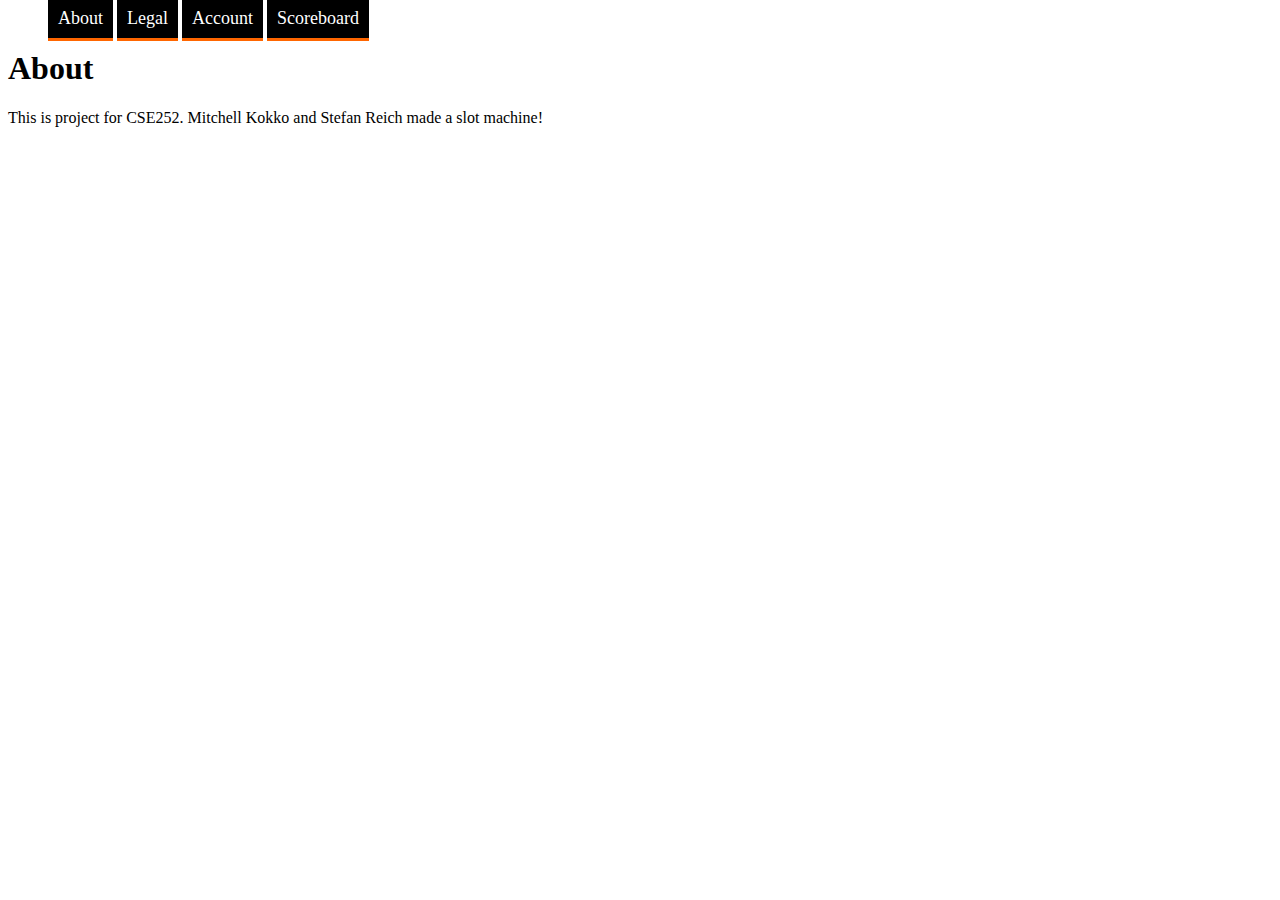
==== About.html @ 2748b970 "Changed links to see if it works" ====
<html>
<head>
<title>About</title>
<link rel="stylesheet" type="text/css" href="Style.css">
</head>
<body>
<ul id="navigation">
<li><a href="~/About.html">About</a></li>
<li><a href="~/Legal.html">Legal</a></li>
<li><a href="~/Account.html">Account</a></li>
<li><a href="~/Scoreboard.html">Scoreboard</a></li>
</ul>
<h1>About</h1>
<p>This is project for CSE252. Mitchell Kokko and Stefan Reich made a slot machine!</p>
</body>
</html>
---- Style.css ----
ul#navigation 
{
	list-style: none;
	margin: 0;
}

ul#navigation li 
{
	display:inline;
}

ul#navigation a 
{
	color:#ffffff;
	background-color:#000000;
	text-decoration:none;
	font-family:georgia, times, serif;
	font-size:1.126em;
	padding:10px;
	border-bottom:3px solid #ff6600;
}

ul#navigation a:hover 
{
	color:#000000;
	background-color:#ff6600;
	padding:10px;
	border-bottom:3px solid #000000;
}

table
{
	width:50%;
	float:static;
	text-align:center;
}

table#pos, td#pos, th#pos, tr#pos
{
	border:2px solid green;
}

table#neg, td#neg, th#neg, tr#neg
{
	border:2px solid red;
}
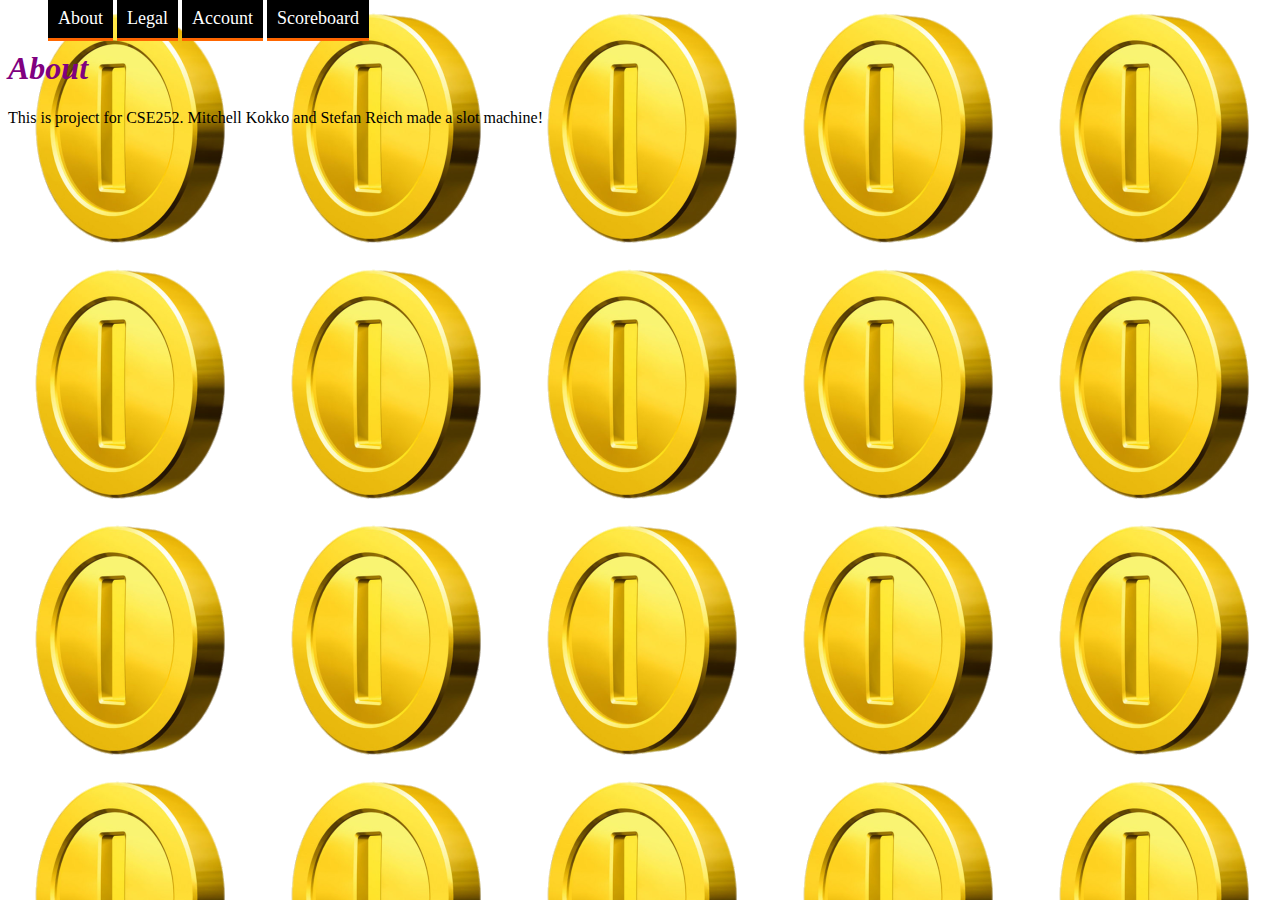
==== commit cba701b2: "Another try at linking pages" ====
--- a/About.html
+++ b/About.html
@@ -5,10 +5,10 @@
 </head>
 <body>
 <ul id="navigation">
-<li><a href="~/About.html">About</a></li>
-<li><a href="~/Legal.html">Legal</a></li>
-<li><a href="~/Account.html">Account</a></li>
-<li><a href="~/Scoreboard.html">Scoreboard</a></li>
+<li><a href="http://secs.oakland.edu/~mrkokko/CSE252-Slots/About.html">About</a></li>
+<li><a href="http://secs.oakland.edu/~mrkokko/CSE252-Slots/Legal.html">Legal</a></li>
+<li><a href="http://secs.oakland.edu/~mrkokko/CSE252-Slots/Account.html">Account</a></li>
+<li><a href="http://secs.oakland.edu/~mrkokko/CSE252-Slots/Scoreboard.html">Scoreboard</a></li>
 </ul>
 <h1>About</h1>
 <p>This is project for CSE252. Mitchell Kokko and Stefan Reich made a slot machine!</p>
--- a/Style.css
+++ b/Style.css
@@ -1,46 +1,66 @@
-ul#navigation 
-{
-	list-style: none;
-	margin: 0;
-}
-
-ul#navigation li 
-{
-	display:inline;
-}
-
-ul#navigation a 
-{
-	color:#ffffff;
-	background-color:#000000;
-	text-decoration:none;
-	font-family:georgia, times, serif;
-	font-size:1.126em;
-	padding:10px;
-	border-bottom:3px solid #ff6600;
-}
-
-ul#navigation a:hover 
-{
-	color:#000000;
-	background-color:#ff6600;
-	padding:10px;
-	border-bottom:3px solid #000000;
-}
-
-table
-{
-	width:50%;
-	float:static;
-	text-align:center;
-}
-
-table#pos, td#pos, th#pos, tr#pos
-{
-	border:2px solid green;
-}
-
-table#neg, td#neg, th#neg, tr#neg
-{
-	border:2px solid red;
-}
+ul#navigation 
+{
+	list-style: none;
+	margin: 0;
+}
+
+ul#navigation li 
+{
+	display:inline;
+}
+
+ul#navigation a 
+{
+	color:#ffffff;
+	background-color:#000000;
+	text-decoration:none;
+	font-family:georgia, times, serif;
+	font-size:1.126em;
+	padding:10px;
+	border-bottom:3px solid #ff6600;
+}
+
+ul#navigation a:hover 
+{
+	color:#000000;
+	background-color:#ff6600;
+	padding:10px;
+	border-bottom:3px solid #000000;
+}
+
+table
+{
+	width:50%;
+	float:static;
+	text-align:center;
+}
+
+table#pos, td#pos, th#pos, tr#pos
+{
+	border:2px solid green;
+}
+
+table#neg, td#neg, th#neg, tr#neg
+{
+	border:2px solid red;
+}
+
+p{
+	color:black;
+}
+
+h1{
+	color:purple;font-style:italic;
+}
+
+body{
+	background-image:url('Coin.jpg')
+}
+
+img{
+	height:150px;width:145px;border:thin;border-style:solid;
+}
+
+.slot{
+	border:thin;border-style:solid;
+}
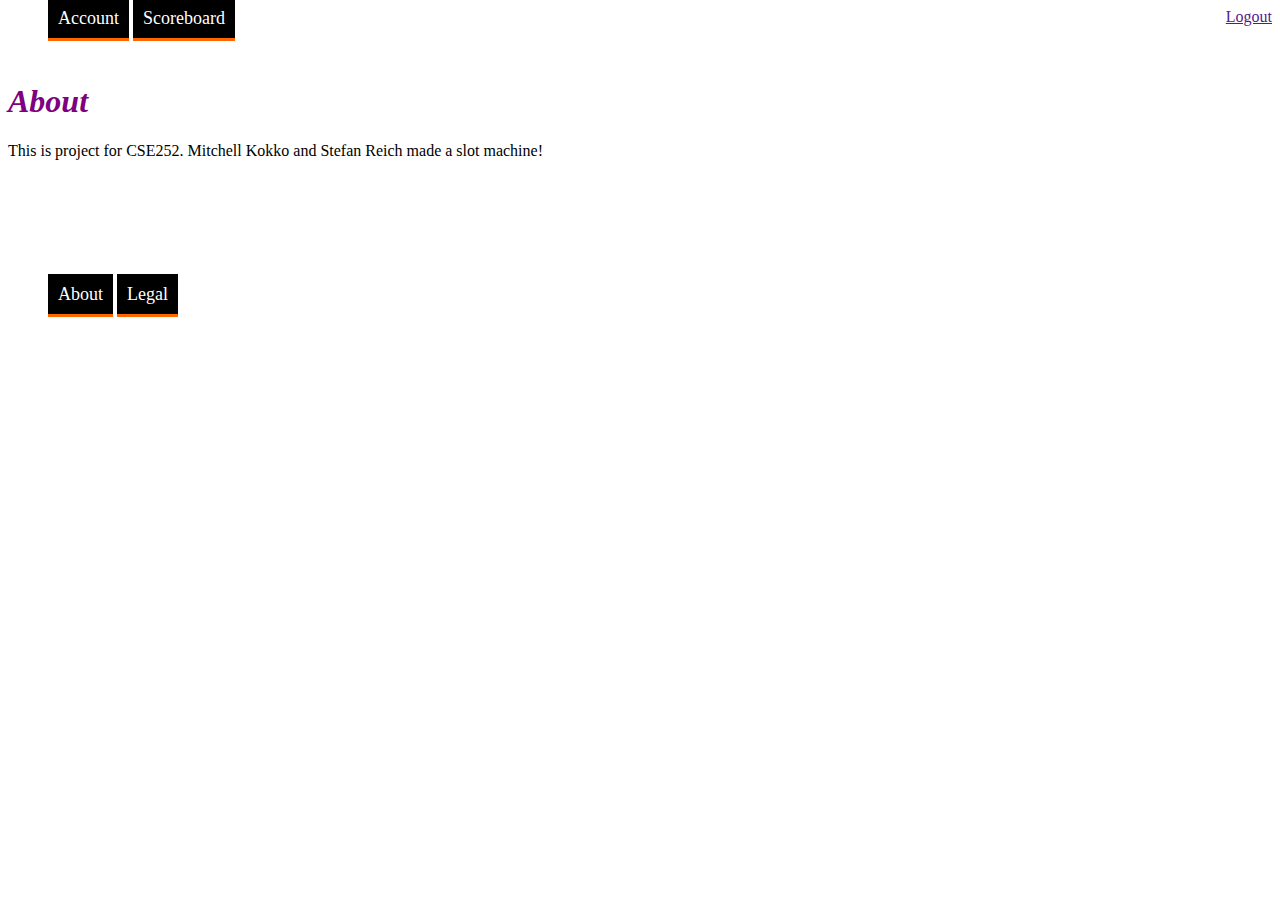
==== commit e42966c6: "Restyling pages and such" ====
--- a/About.html
+++ b/About.html
@@ -1,16 +1,39 @@
-<html>
+<!DOCTYPE html PUBLIC "-//W3C//DTD XHTML 1.0 Transitional//EN" "http://www.w3.org/TR/xhtml1/DTD/xhtml1-transitional.dtd">
+<html xmlns="http://www.w3.org/1999/xhtml">
+
 <head>
-<title>About</title>
-<link rel="stylesheet" type="text/css" href="Style.css">
+<meta content="text/html; charset=utf-8" http-equiv="Content-Type" />
+<title>About Us</title>
+<link href="Style.css" rel="stylesheet" type="text/css" />
 </head>
+
 <body>
-<ul id="navigation">
-<li><a href="http://secs.oakland.edu/~mrkokko/CSE252-Slots/About.html">About</a></li>
-<li><a href="http://secs.oakland.edu/~mrkokko/CSE252-Slots/Legal.html">Legal</a></li>
-<li><a href="http://secs.oakland.edu/~mrkokko/CSE252-Slots/Account.html">Account</a></li>
-<li><a href="http://secs.oakland.edu/~mrkokko/CSE252-Slots/Scoreboard.html">Scoreboard</a></li>
-</ul>
+
+<div> <!-- Top nav begin -->
+	<div style="float:left">
+	<ul  id="navigation">
+		<li><a href="http://secs.oakland.edu/~mrkokko/CSE252-Slots/Account.html">Account</a></li>
+		<li><a href="http://secs.oakland.edu/~mrkokko/CSE252-Slots/Scoreboard.html">Scoreboard</a></li>
+	</ul>
+	</div>
+	
+	<div style="float:right">
+		<a href="">Logout</a> 
+	</div>
+</div> <!-- Top nav end --> 
+<br/><br/><br/>
+<div>
 <h1>About</h1>
 <p>This is project for CSE252. Mitchell Kokko and Stefan Reich made a slot machine!</p>
+</div>
+<br/><br/><br/><br/><br/><br/>
+
+<div> <!-- Begin bottom navigation -->
+	<ul  id="navigation">
+		<li><a href="http://secs.oakland.edu/~mrkokko/CSE252-Slots/About.html">About</a></li>
+		<li><a href="http://secs.oakland.edu/~mrkokko/CSE252-Slots/Legal.html">Legal</a></li>
+	</ul>
+</div> <!-- End bottom navigation -->
+
 </body>
 </html>--- a/Style.css
+++ b/Style.css
@@ -54,7 +54,7 @@
 }
 
 body{
-	background-image:url('Coin.jpg')
+	background-image:url('http://secs.oakland.edu/~mrkokko/CSE252-Slots/Coin.jpg')
 }
 
 img{
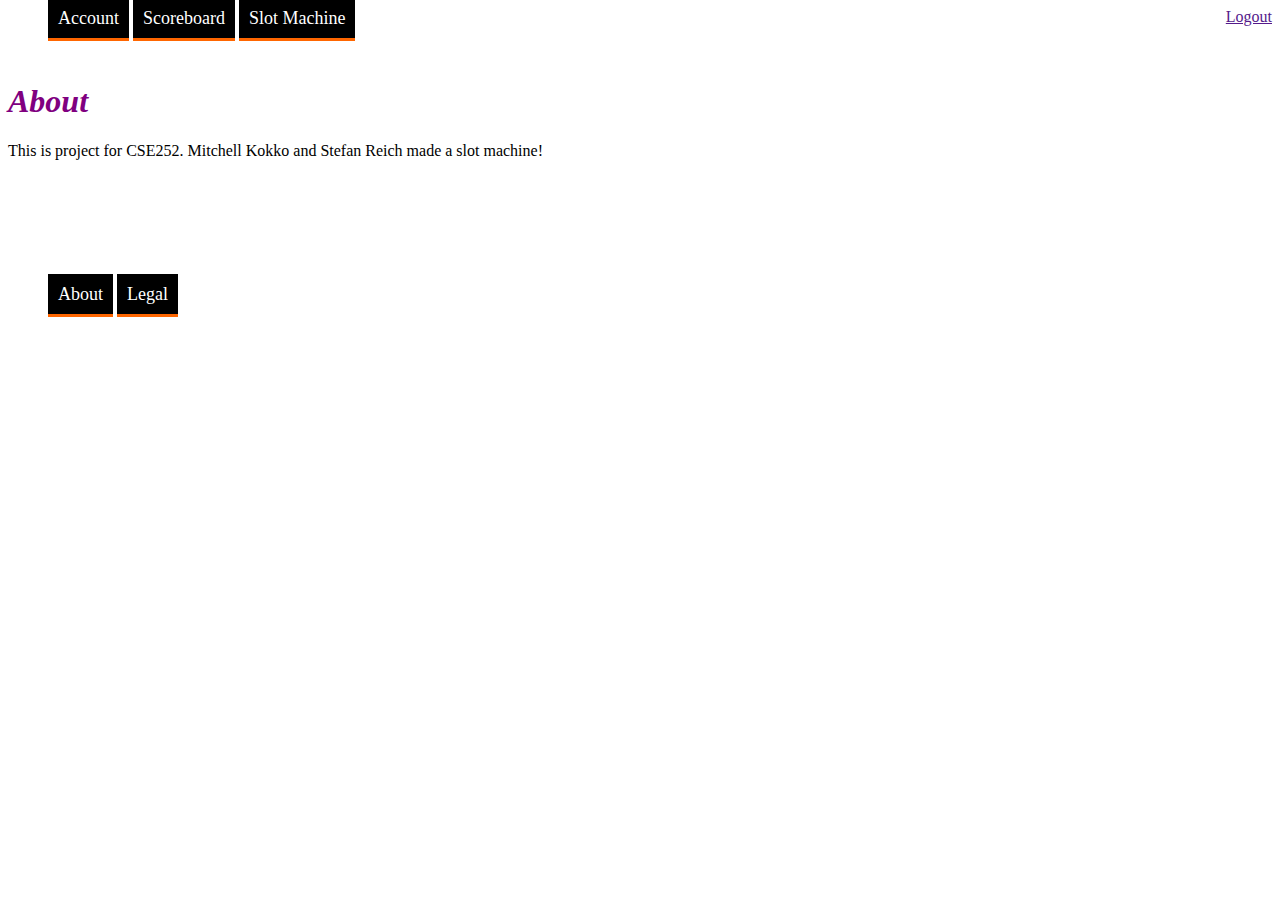
==== commit 8f6e175e: "Added Slot Machine link to pages and removed links to self" ====
--- a/About.html
+++ b/About.html
@@ -14,6 +14,7 @@
 	<ul  id="navigation">
 		<li><a href="http://secs.oakland.edu/~mrkokko/CSE252-Slots/Account.html">Account</a></li>
 		<li><a href="http://secs.oakland.edu/~mrkokko/CSE252-Slots/Scoreboard.html">Scoreboard</a></li>
+		<li><a href="http://secs.oakland.edu/~mrkokko/CSE252-Slots/SlotMachine.html">Slot Machine</a></li>
 	</ul>
 	</div>
 	
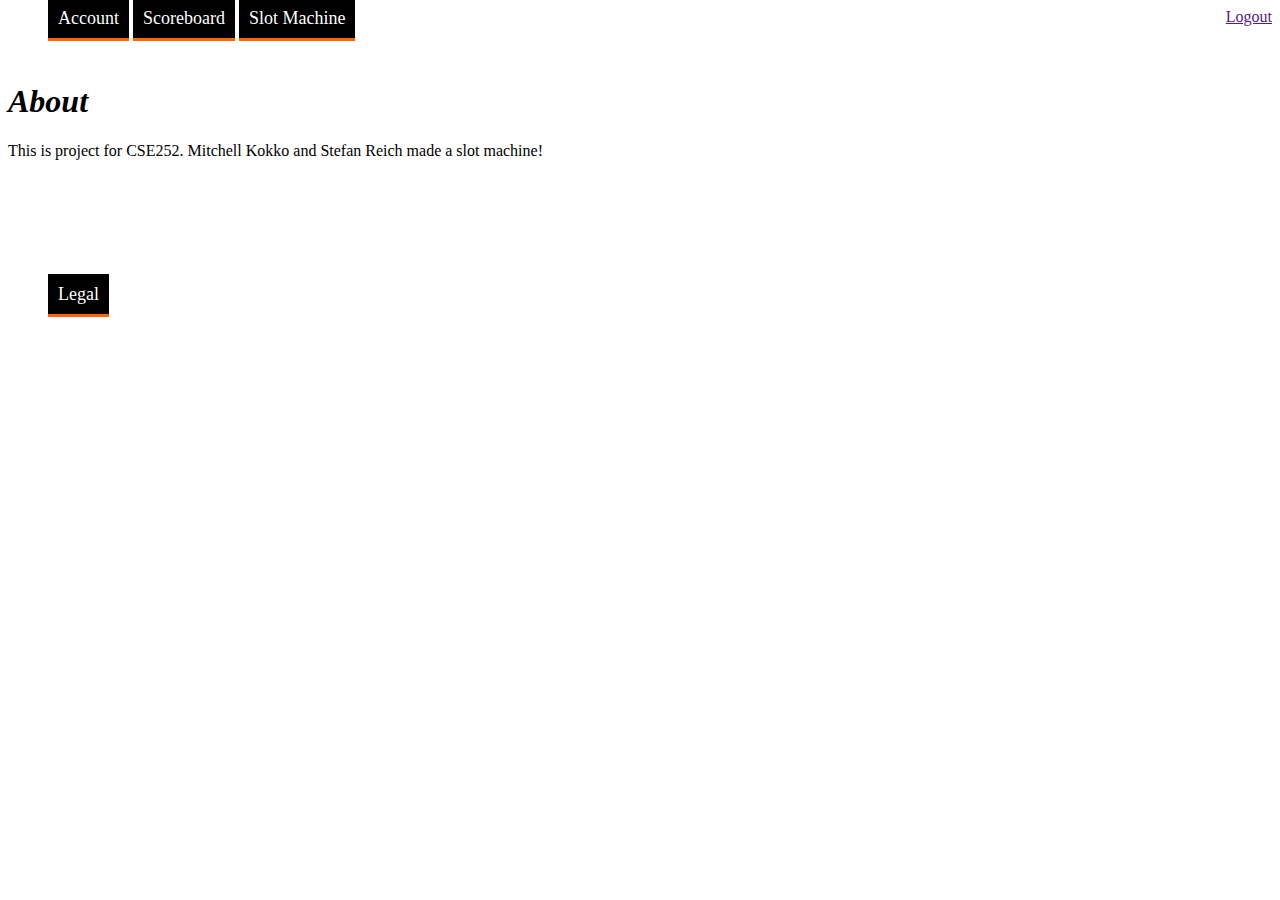
==== commit 01f2bbce: "changed up css, and changed about and scoreboard to look better" ====
--- a/About.html
+++ b/About.html
@@ -31,7 +31,6 @@
 
 <div> <!-- Begin bottom navigation -->
 	<ul  id="navigation">
-		<li><a href="http://secs.oakland.edu/~mrkokko/CSE252-Slots/About.html">About</a></li>
 		<li><a href="http://secs.oakland.edu/~mrkokko/CSE252-Slots/Legal.html">Legal</a></li>
 	</ul>
 </div> <!-- End bottom navigation -->
--- a/Style.css
+++ b/Style.css
@@ -28,11 +28,16 @@
 	border-bottom:3px solid #000000;
 }
 
+li
+{
+	background-color:white;
+}
+
 table
 {
 	width:50%;
-	float:static;
 	text-align:center;
+	background-color:white;
 }
 
 table#pos, td#pos, th#pos, tr#pos
@@ -47,10 +52,12 @@
 
 p{
 	color:black;
+	background-color:white;
 }
 
 h1{
-	color:purple;font-style:italic;
+	color:black;
+	font-style:italic;
 }
 
 body{
@@ -64,3 +71,10 @@
 .slot{
 	border:thin;border-style:solid;
 }
+
+.center
+{
+	margin-left:auto;
+	margin-right:auto;
+	width:50%;
+}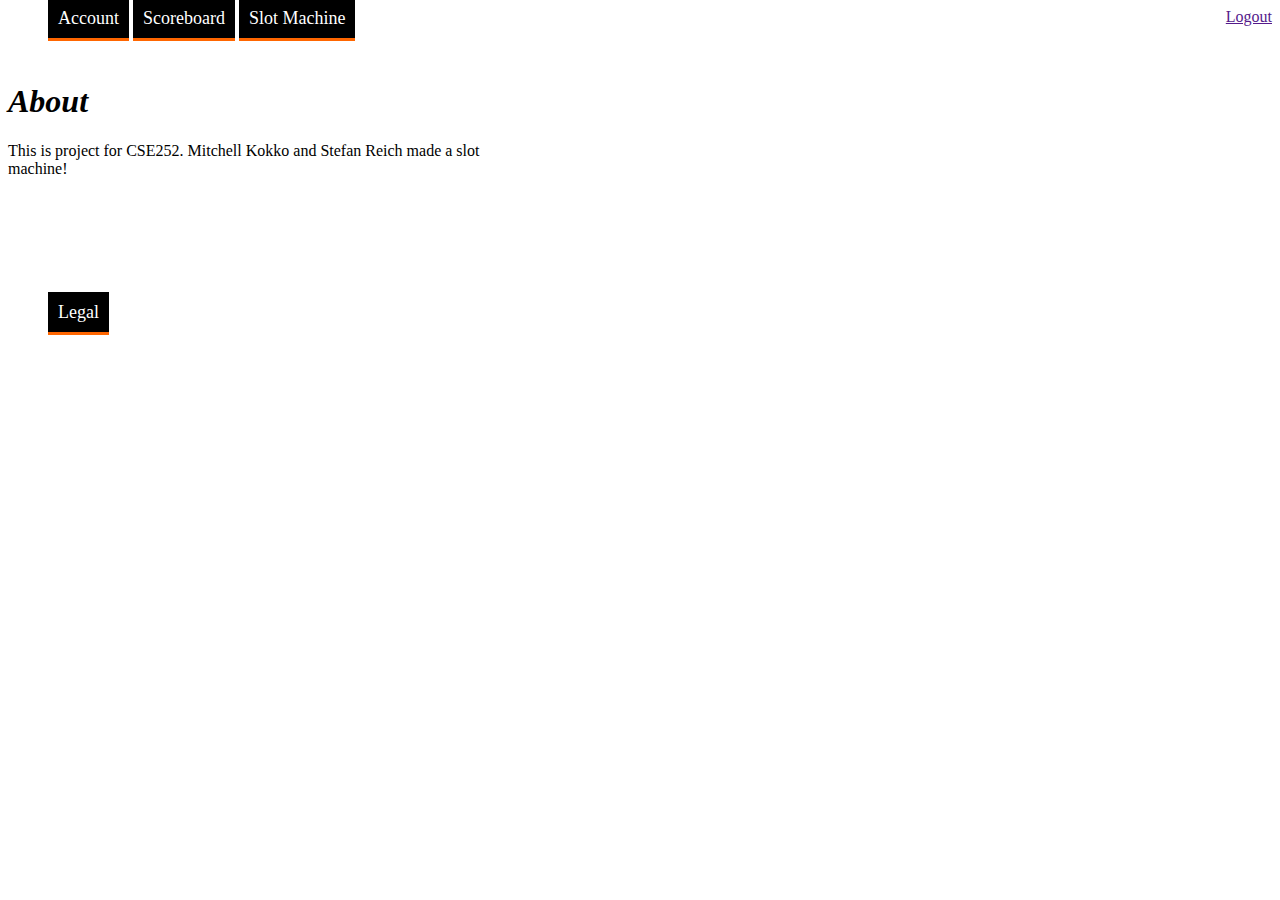
==== commit de0dc2d5: "Fixed white space problem" ====
--- a/About.html
+++ b/About.html
@@ -25,7 +25,7 @@
 <br/><br/><br/>
 <div>
 <h1>About</h1>
-<p>This is project for CSE252. Mitchell Kokko and Stefan Reich made a slot machine!</p>
+<p><div class="text" style="width:40%;">This is project for CSE252. Mitchell Kokko and Stefan Reich made a slot machine!</div></p>
 </div>
 <br/><br/><br/><br/><br/><br/>
 
--- a/Style.css
+++ b/Style.css
@@ -31,6 +31,7 @@
 li
 {
 	background-color:white;
+	width:50%;
 }
 
 table
@@ -50,7 +51,8 @@
 	border:2px solid red;
 }
 
-p{
+.text
+{
 	color:black;
 	background-color:white;
 }
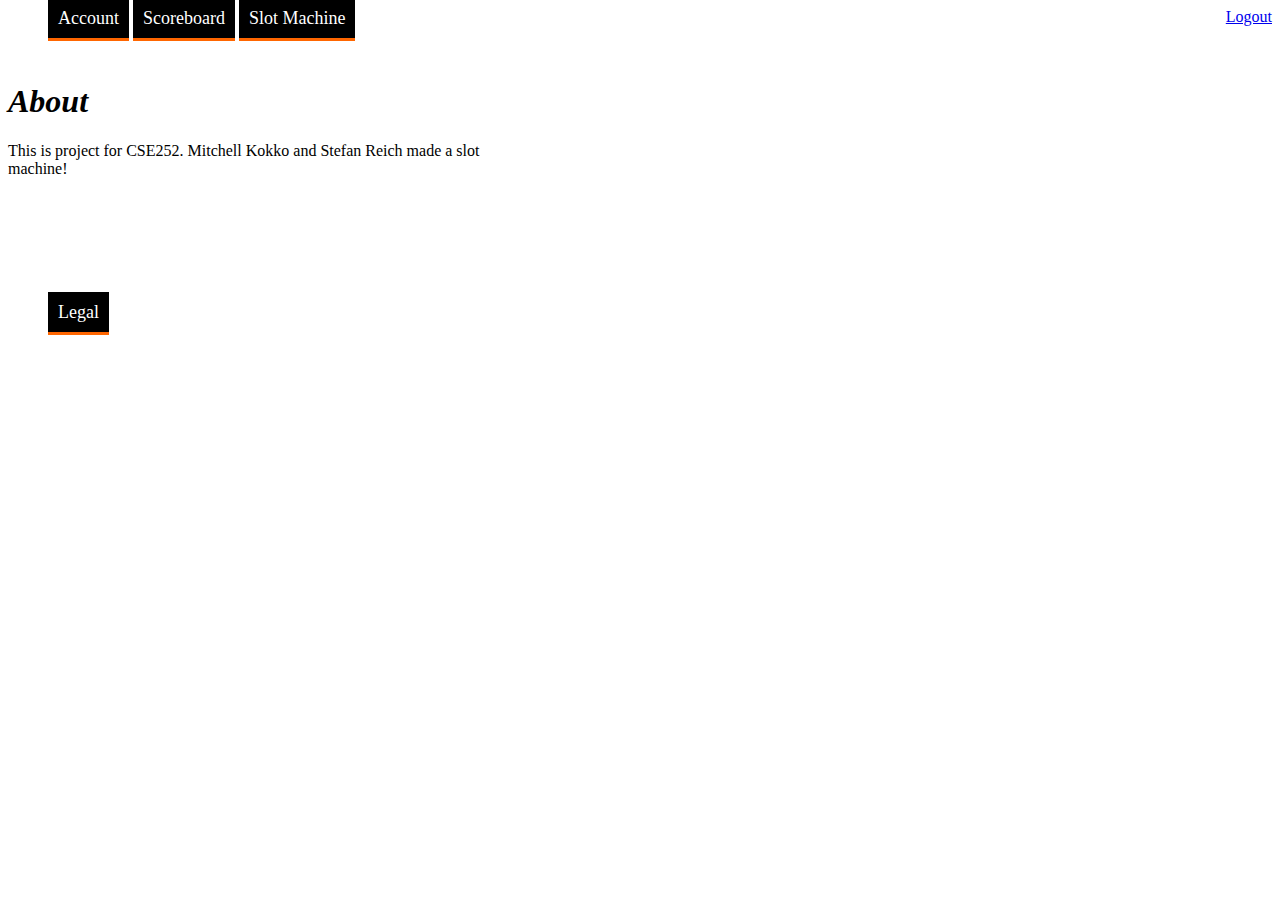
==== commit a5f553de: "stuff mitch worked on during trouble with github" ====
--- a/About.html
+++ b/About.html
@@ -19,7 +19,7 @@
 	</div>
 	
 	<div style="float:right">
-		<a href="">Logout</a> 
+		<a href="http://secs.oakland.edu/~mrkokko/CSE252-Slots/slots-login.php?action=logout">Logout</a>
 	</div>
 </div> <!-- Top nav end --> 
 <br/><br/><br/>
--- a/Style.css
+++ b/Style.css
@@ -31,12 +31,11 @@
 li
 {
 	background-color:white;
-	width:50%;
 }
 
 table
 {
-	width:50%;
+	width:25%;
 	text-align:center;
 	background-color:white;
 }
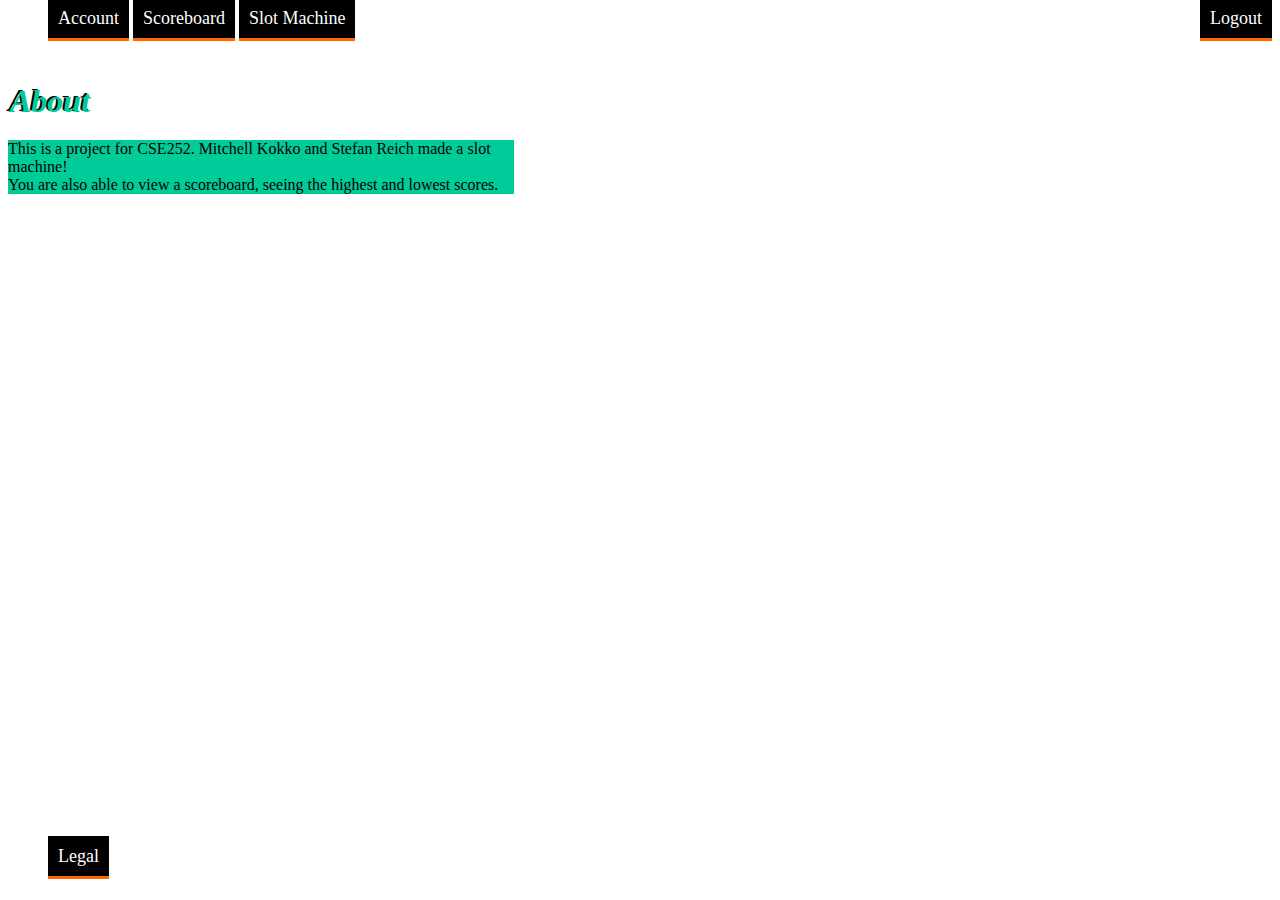
==== commit 0f0ed989: "final submission" ====
--- a/About.html
+++ b/About.html
@@ -12,24 +12,26 @@
 <div> <!-- Top nav begin -->
 	<div style="float:left">
 	<ul  id="navigation">
-		<li><a href="http://secs.oakland.edu/~mrkokko/CSE252-Slots/Account.html">Account</a></li>
-		<li><a href="http://secs.oakland.edu/~mrkokko/CSE252-Slots/Scoreboard.html">Scoreboard</a></li>
-		<li><a href="http://secs.oakland.edu/~mrkokko/CSE252-Slots/SlotMachine.html">Slot Machine</a></li>
+		<li><a href="http://secs.oakland.edu/~mrkokko/CSE252-Slots/Account.php">Account</a></li>
+		<li><a href="http://secs.oakland.edu/~mrkokko/CSE252-Slots/Scoreboard.php">Scoreboard</a></li>
+		<li><a href="http://secs.oakland.edu/~mrkokko/CSE252-Slots/slotLogic.php">Slot Machine</a></li>
 	</ul>
 	</div>
 	
 	<div style="float:right">
-		<a href="http://secs.oakland.edu/~mrkokko/CSE252-Slots/slots-login.php?action=logout">Logout</a>
+	<ul  id="navigation">
+		<li><a href="http://secs.oakland.edu/~mrkokko/CSE252-Slots/index.php?action=logout">Logout</a></li>
+	</ul>
 	</div>
 </div> <!-- Top nav end --> 
 <br/><br/><br/>
-<div>
+<div style="position:relative;top:-60px">
+<h1 style="color:#00CC99;position:relative;top:60px;left:2px">About</h1>
 <h1>About</h1>
-<p><div class="text" style="width:40%;">This is project for CSE252. Mitchell Kokko and Stefan Reich made a slot machine!</div></p>
+<p><div class="text" style="width:40%;background-color:#00CC99">This is a project for CSE252. Mitchell Kokko and Stefan Reich made a slot machine!<br /> You are also able to view a scoreboard, seeing the highest and lowest scores.</div></p>
 </div>
-<br/><br/><br/><br/><br/><br/>
 
-<div> <!-- Begin bottom navigation -->
+<div style="position:absolute;top:94%;" > <!-- Begin bottom navigation -->
 	<ul  id="navigation">
 		<li><a href="http://secs.oakland.edu/~mrkokko/CSE252-Slots/Legal.html">Legal</a></li>
 	</ul>
